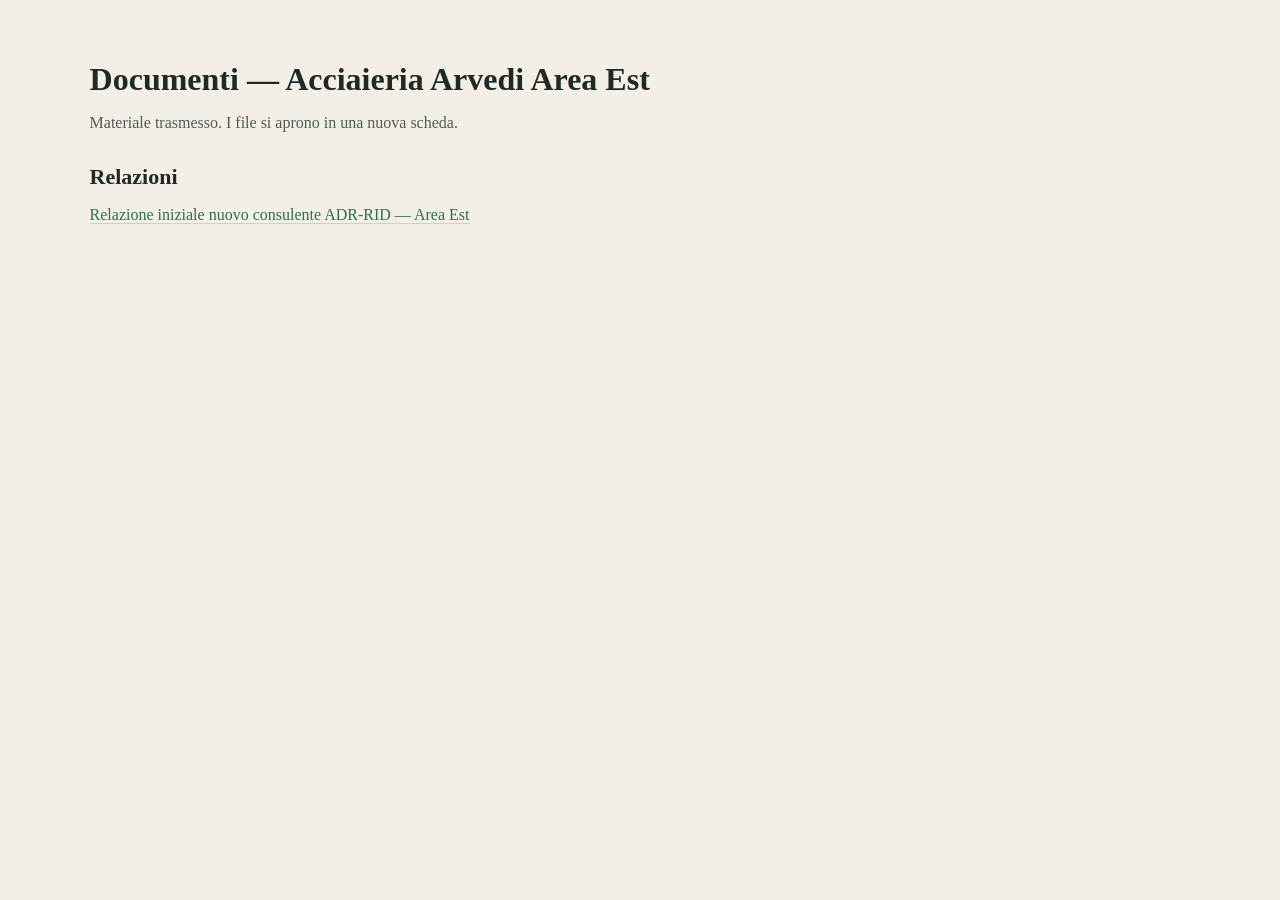
==== documenti-acciaieria-est.html @ cfad2f94 "Add files via upload" ====
<!DOCTYPE html>
<html lang="it">
<head>
  <meta charset="UTF-8" />
  <meta name="viewport" content="width=device-width, initial-scale=1" />
  <title>Documenti — Acciaieria Arvedi Area Est</title>
  <style>
    body { font-family: Georgia, serif; background: #f3efe6; color: #1e2a24; margin: 0; padding: 40px 7vw; }
    h1 { font-size: 32px; margin-bottom: 8px; }
    .mute { color: #4d5c55; margin-bottom: 32px; }
    h2 { font-size: 22px; margin: 32px 0 12px; }
    ul { list-style: none; padding: 0; }
    li { margin: 10px 0; }
    a { color: #2f6f4e; text-decoration: none; border-bottom: 1px solid #c9d2cb; }
    a:hover { border-color: #2f6f4e; }
  </style>
</head>
<body>
  <h1>Documenti — Acciaieria Arvedi Area Est</h1>
  <p class="mute">Materiale trasmesso. I file si aprono in una nuova scheda.</p>

  <h2>Relazioni</h2>
  <ul>
    <li><a href="documenti/acciaieria-est/relazione-subentro-aa-est.pdf" target="_blank" rel="noopener">Relazione iniziale nuovo consulente ADR-RID — Area Est</a></li>
  </ul>
</body>
</html>
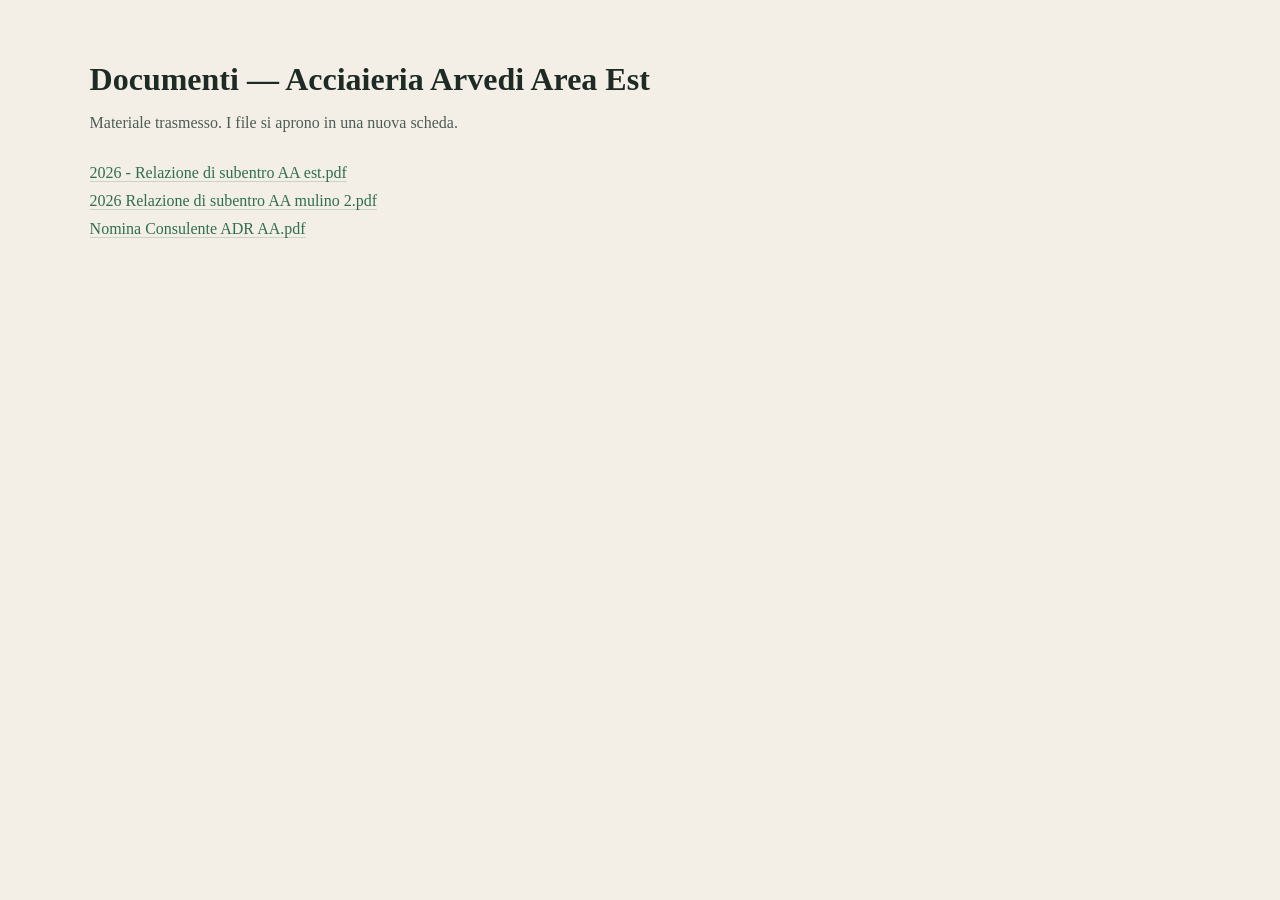
==== commit 73f0d6ce: "Add files via upload" ====
--- a/documenti-acciaieria-est.html
+++ b/documenti-acciaieria-est.html
@@ -8,7 +8,6 @@
     body { font-family: Georgia, serif; background: #f3efe6; color: #1e2a24; margin: 0; padding: 40px 7vw; }
     h1 { font-size: 32px; margin-bottom: 8px; }
     .mute { color: #4d5c55; margin-bottom: 32px; }
-    h2 { font-size: 22px; margin: 32px 0 12px; }
     ul { list-style: none; padding: 0; }
     li { margin: 10px 0; }
     a { color: #2f6f4e; text-decoration: none; border-bottom: 1px solid #c9d2cb; }
@@ -18,10 +17,10 @@
 <body>
   <h1>Documenti — Acciaieria Arvedi Area Est</h1>
   <p class="mute">Materiale trasmesso. I file si aprono in una nuova scheda.</p>
-
-  <h2>Relazioni</h2>
   <ul>
-    <li><a href="documenti/acciaieria-est/relazione-subentro-aa-est.pdf" target="_blank" rel="noopener">Relazione iniziale nuovo consulente ADR-RID — Area Est</a></li>
+    <li><a href="documenti/acciaieria-est/2026%20-%20Relazione%20di%20subentro%20AA%20est.pdf" target="_blank" rel="noopener">2026 - Relazione di subentro AA est.pdf</a></li>
+    <li><a href="documenti/acciaieria-est/2026%20Relazione%20di%20subentro%20AA%20mulino%202.pdf" target="_blank" rel="noopener">2026 Relazione di subentro AA mulino 2.pdf</a></li>
+    <li><a href="documenti/acciaieria-est/Nomina%20Consulente%20ADR%20AA.pdf" target="_blank" rel="noopener">Nomina Consulente ADR AA.pdf</a></li>
   </ul>
 </body>
 </html>
